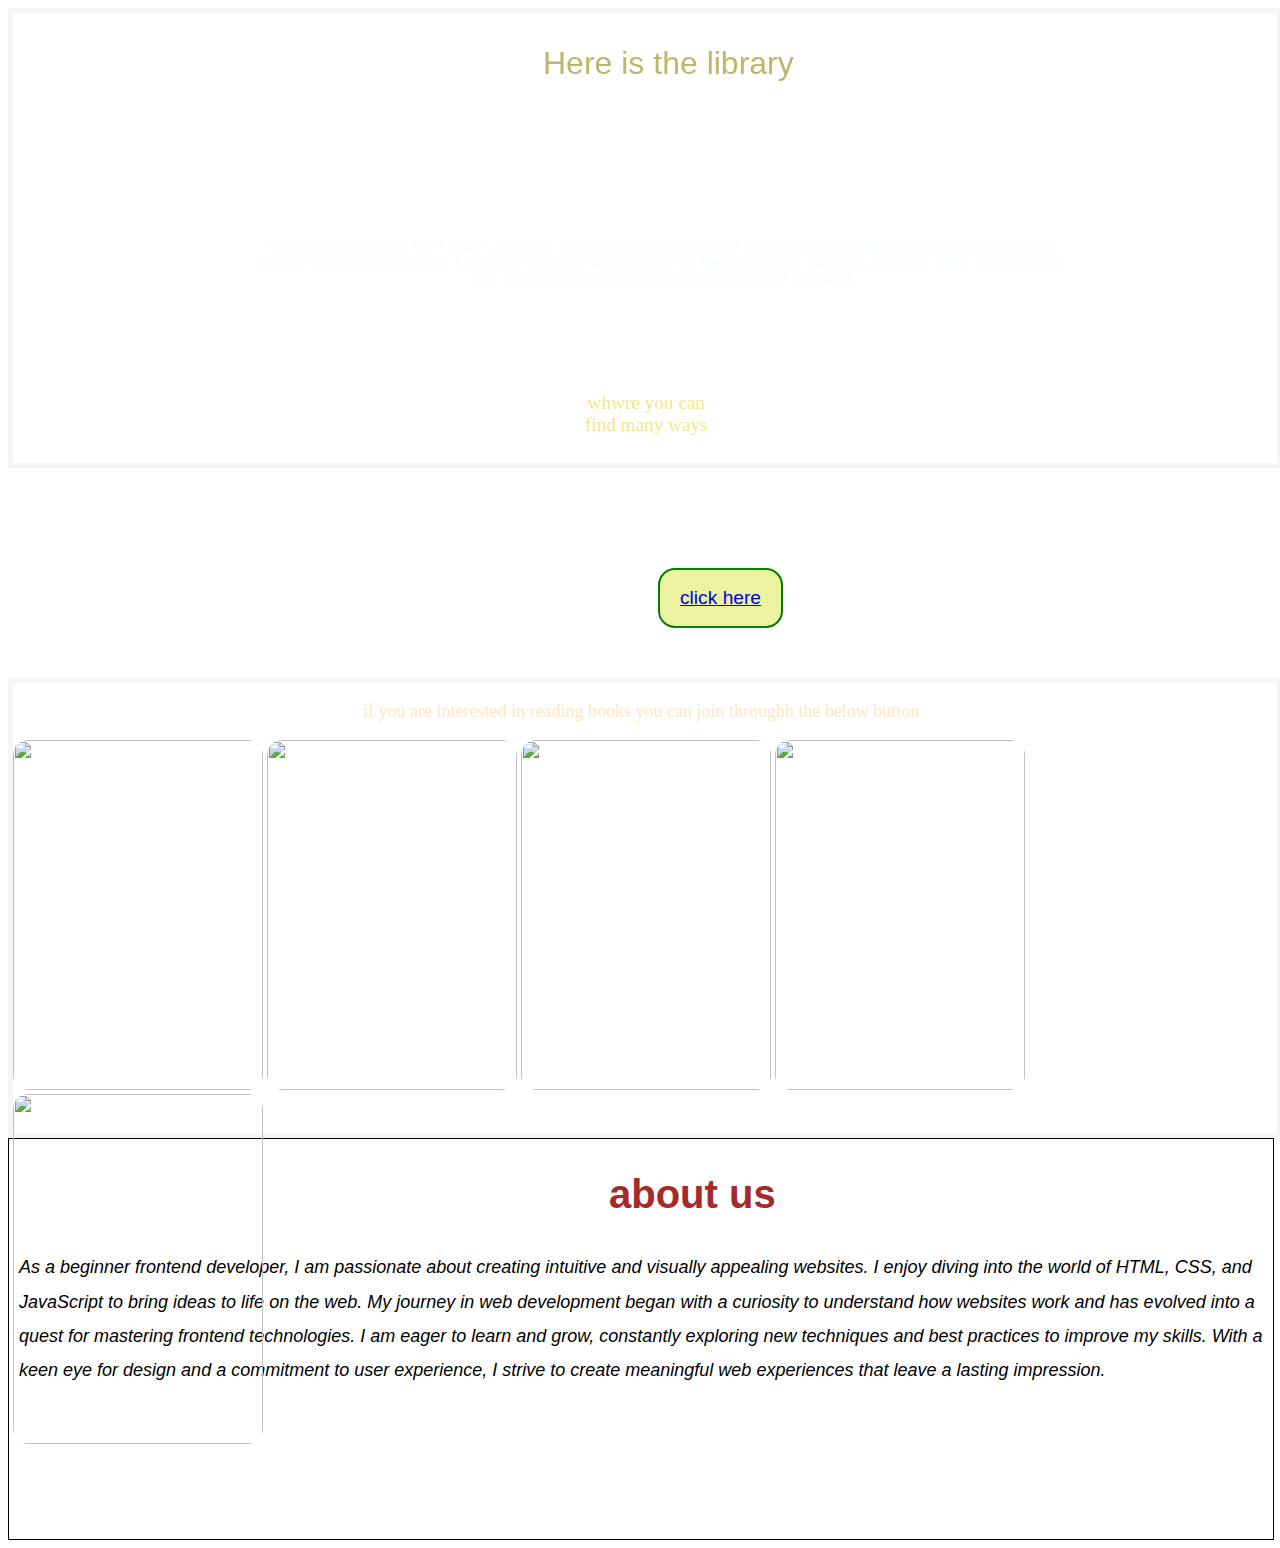
==== index.html @ d56a704d "Update and rename div.html to index.html" ====
<!DOCTYPE html>
<html lang="en">
<head>
    <meta charset="UTF-8">
    <meta name="viewport" content="width=device-width, initial-scale=1.0">
    <title>library</title>
    <link href="div.css" rel="stylesheet">
    
</head>
<body>
   
    </div>
    <div class="style">
        <div class="box1">
            <p id="text1">Here is the library</p>

        </div>
        <div class="box2">
            <p id="text2">we can go through a world full of wonders.A library is a place where books and sources of information are stored. They make it easier for people to get access to them for various purposes. Libraries are very helpful and economical too. They include books, magazines, newspapers, DVDs, manuscripts and more. In other words,
                 they are an all-encompassing source of information.</p>

        </div>
        <div class="box3">
            <p id="text3">whwre you can find many ways</p>

        </div>
        <div class="box4">
        </div>
    </div>
    <button class="button">
        <a href="form2.html">click here</a>
    </button>
    <div class="style">
        <p class="text">if you are interested in reading books you can join throughh the below button</p>
        <div>
            <img class="image"src="https://images-na.ssl-images-amazon.com/images/I/819m9cO5ozL.jpg">
            <img  class="image"src="https://www.creativindiecovers.com/wp-content/uploads/2012/02/9780718155209.jpg">
            <img class="image"src="https://static-cse.canva.com/blob/921487/ColorfulIllustrationYoungAdultBookCover.jpg">
            <img class="image"src="https://visme.co/blog/wp-content/uploads/2021/06/bedtime-story-book-cover-template-visme-642x1024.jpg">
            <img class="image"src="https://thebookcoverdesigner.com/wp-content/uploads/2020/10/worldweknewC.jpg">
        </div>
    </div>
    <div class="style2">
        <h2 id="h2">about us</h2>
        <p class="about">As a beginner frontend developer, I am passionate about creating intuitive and visually appealing websites. I enjoy diving into the world of HTML, CSS, and JavaScript to bring ideas to life on the web. My journey in web development began with a curiosity to understand how websites work and has evolved into a quest for mastering frontend technologies. I am eager to learn and grow, constantly exploring new techniques and best practices to improve my skills. With a keen eye for design and a commitment to user experience, I strive to create meaningful web experiences that leave a lasting impression.</p>

    </div>
    
</body>
</html>
---- div.css ----
body{
    background-image: url('https://c1.wallpaperflare.com/preview/127/366/443/library-book-bookshelf-read.jpg');
}
.style{
    border: 5px solid;
    border-color: whitesmoke;
    width:100%;
    height: 450px;
    backdrop-filter: blur(10px);

}
.box1{
    width: 30%;
    height:40%;
   
    
    margin-left: 450px;
}
.box2{
    width: 800px;
    height: 30%;
   
    margin-left: 250px;
}
.box3{
    width:10% ;
    height:20% ;
    
    margin-left: 570px;
}
.box4{
    width:20px;
    height: 10px;
    position: relative;
    margin-bottom: 1px;
    margin-left:370px;
    background-image: url(https://images3.alphacoders.com/176/176415.jpg);
    background-position: center;
}
#text1{
    font-size: xx-large;
    padding-left: 80px;
    font-family: Impact, Haettenschweiler, 'Arial Narrow Bold', sans-serif;
    color: darkkhaki;
}

#text2{
    font-size: small;
    text-align: center;
    color: azure;
    font-family: Cambria, Cochin, Georgia, Times, 'Times New Roman', serif;
}
#text3{
    font-size: larger;
    text-align: center;
    color: khaki;
}

.button:hover {
    background-color:bisque;
    
    transition-duration: 0.4s;
    display: block;
    filter: drop-shadow(0 0 10px white);
}
.button{
    border-radius: 17px;
    border: 2px solid green;
  margin-left: 650px;
  margin-top: 100px;
  margin-bottom: 50px;
    padding:17px 20px;
    font-size: larger;
    background-color:rgb(236, 243, 159);
}
.text{
    font-size: large;
    padding-left: 350px;
    font-family: Cambria, Cochin, Georgia, Times, 'Times New Roman', serif;
    color: bisque;
}
.image{
    width: 250px;
    height:350px;
    border-radius: 15px;
    transition : width 2s;
}
.image:hover{
    box-shadow: 0 0 10px whitesmoke;
    width:290px;
    transition-timing-function: ease;
   

}
.style2{
    width:100%;
    height:400px;
    border:1px solid black;
    background-image: url(https://static.wixstatic.com/media/3cd1ee_3c7a4feb735f44258d31311e0d8fc9bb~mv2.jpg/v1/fill/w_980,h_752,al_c,q_85,usm_0.66_1.00_0.01,enc_auto/3cd1ee_3c7a4feb735f44258d31311e0d8fc9bb~mv2.jpg);
    background-size: 1440px;
}
.about{
    font-size: large;
    font-family: Arial, Helvetica, sans-serif;
    font-style: italic;
    line-height: 1.9;
    padding-left: 10px;
    padding-right: 10px;
}
#h2{
    padding-left: 600px;
    font-stretch: 30px;
    font-family: Impact, Haettenschweiler, 'Arial Narrow Bold', sans-serif;
    color: brown;
    text-shadow: 0 0 1px whitesmoke;
    font-size:40px;
}
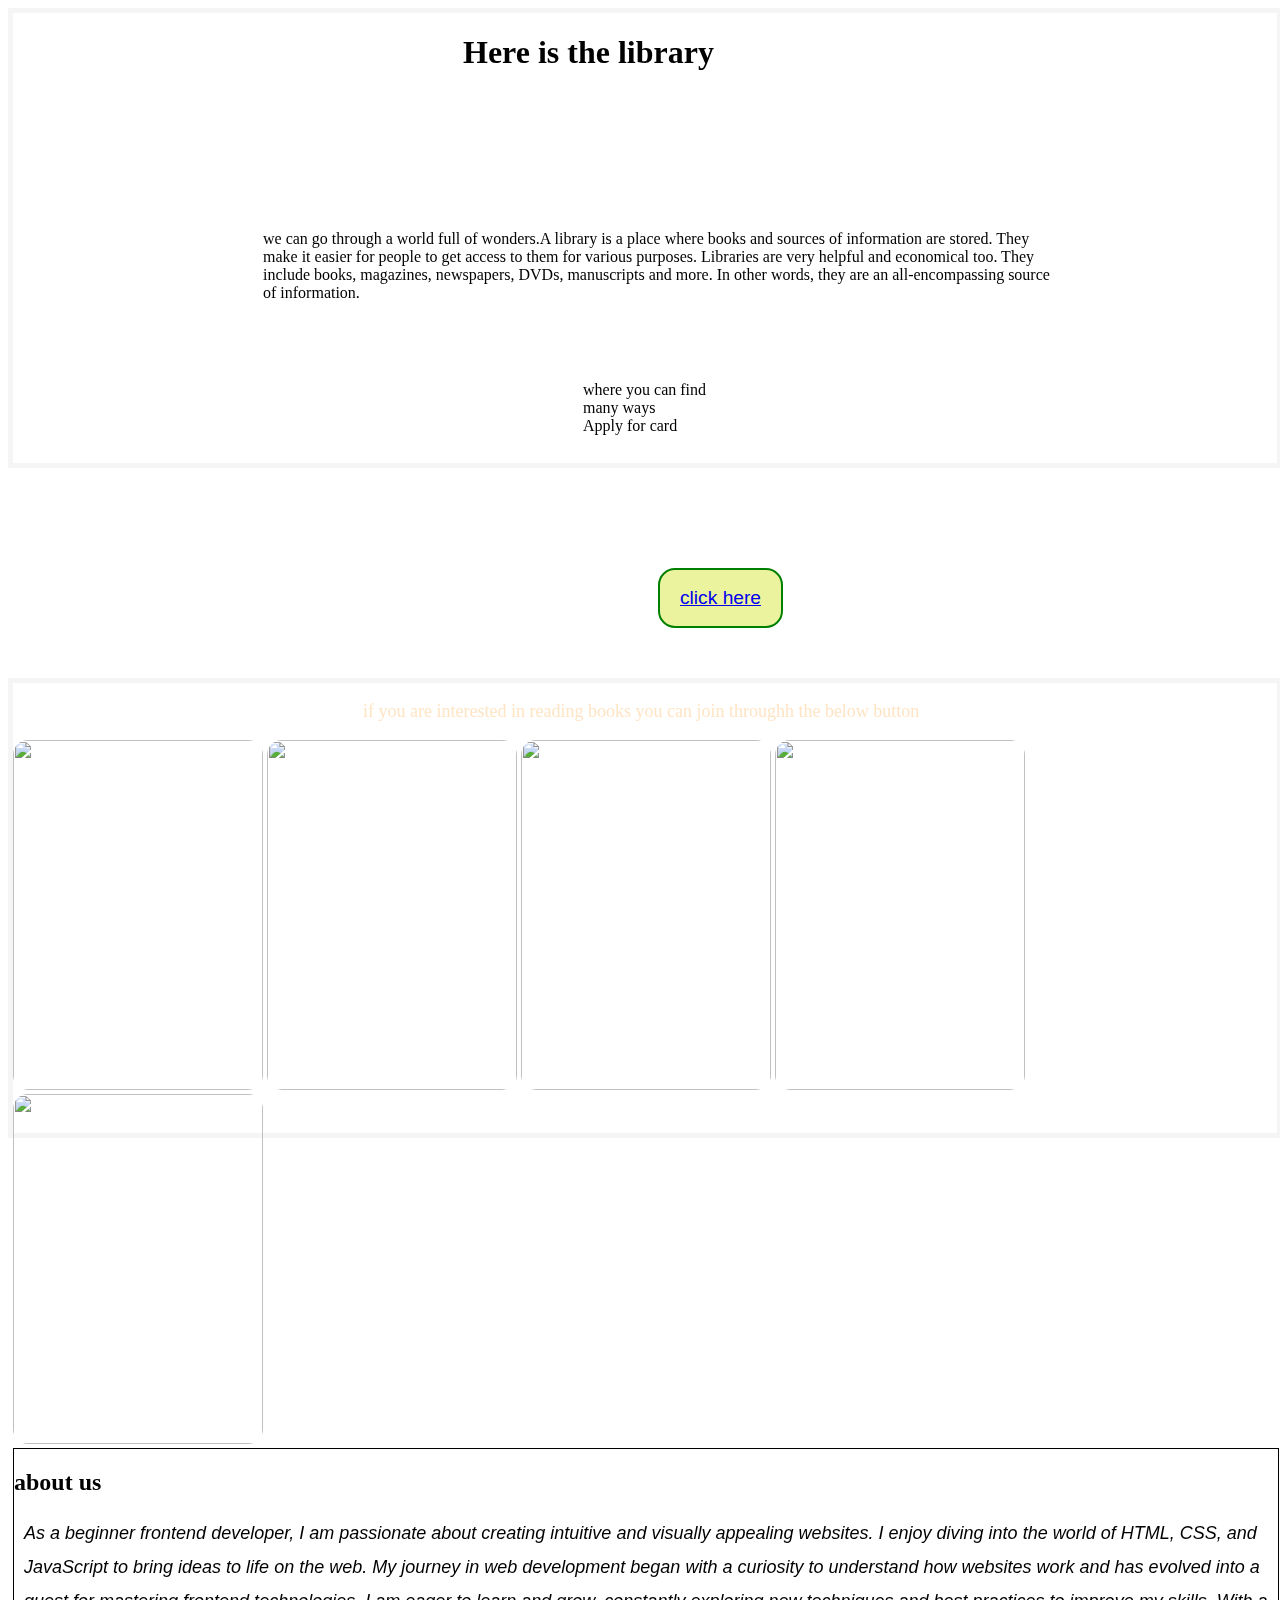
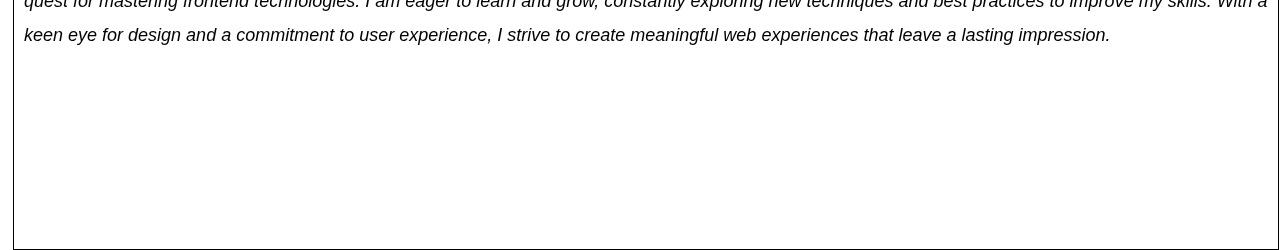
==== commit 1fc0dafb: "Update index.html" ====
--- a/index.html
+++ b/index.html
@@ -2,49 +2,73 @@
 <html lang="en">
 <head>
     <meta charset="UTF-8">
-    <meta name="viewport" content="width=device-width, initial-scale=1.0">
+    <meta name="viewport" content="width=device-width, initial-scale=1, shrink-to-fit=no">
     <title>library</title>
     <link href="div.css" rel="stylesheet">
     
+    
+ <style>
+    @media only screen and (max-width:500px) {
+  /* For mobile phones: */
+  .style,.box1,.text1,.box2,.text2,.text3,.button,.style2,.box4,.text,.button,.h2,.about{
+    width: 100%;
+  }
+}
+
+ </style>   
 </head>
 <body>
+    
+            <div class="style">
+                <div class="box1">
+                    <h1 class="text1">Here is the library</h1>
+        
+                </div>
+                <div class="box2">
+                    
+                    <p class="text2">we can go through a world full of wonders.A library is a place where books and sources of information are stored. They make it easier for people to get access to them for various purposes. Libraries are very helpful and economical too. They include books, magazines, newspapers, DVDs, manuscripts and more. In other words,
+                         they are an all-encompassing source of information.</p>
+        
+                </div>
+                <div class="box3">
+                    <p class="text3">where you can find many ways<br>Apply for card</p>
+        
+                </div>
+                <div class="box4">
+                </div>
+            </div>
+
+       
+    
+            <button class="button">
+                <a href="form2.html">click here</a>
+            </button>
+
+        
+            <div class="style">
+                <p class="text">if you are interested in reading books you can join throughh the below button</p>
+                <div>
+                    <img class="image"src="https://images-na.ssl-images-amazon.com/images/I/819m9cO5ozL.jpg">
+                    <img  class="image"src="https://www.creativindiecovers.com/wp-content/uploads/2012/02/9780718155209.jpg">
+                    <img class="image"src="https://static-cse.canva.com/blob/921487/ColorfulIllustrationYoungAdultBookCover.jpg">
+                    <img class="image"src="https://visme.co/blog/wp-content/uploads/2021/06/bedtime-story-book-cover-template-visme-642x1024.jpg">
+                    <img class="image"src="https://thebookcoverdesigner.com/wp-content/uploads/2020/10/worldweknewC.jpg">
+                    <div class="style2">
+                        <h2 class="h2">about us</h2>
+                        <p class="about">As a beginner frontend developer, I am passionate about creating intuitive and visually appealing websites. I enjoy diving into the world of HTML, CSS, and JavaScript to bring ideas to life on the web. My journey in web development began with a curiosity to understand how websites work and has evolved into a quest for mastering frontend technologies. I am eager to learn and grow, constantly exploring new techniques and best practices to improve my skills. With a keen eye for design and a commitment to user experience, I strive to create meaningful web experiences that leave a lasting impression.</p>
+                
+                    </div>
+                </div>
+            </div>
+           
+            
+
+
    
-    </div>
-    <div class="style">
-        <div class="box1">
-            <p id="text1">Here is the library</p>
+   
+            
 
-        </div>
-        <div class="box2">
-            <p id="text2">we can go through a world full of wonders.A library is a place where books and sources of information are stored. They make it easier for people to get access to them for various purposes. Libraries are very helpful and economical too. They include books, magazines, newspapers, DVDs, manuscripts and more. In other words,
-                 they are an all-encompassing source of information.</p>
-
-        </div>
-        <div class="box3">
-            <p id="text3">whwre you can find many ways</p>
-
-        </div>
-        <div class="box4">
-        </div>
-    </div>
-    <button class="button">
-        <a href="form2.html">click here</a>
-    </button>
-    <div class="style">
-        <p class="text">if you are interested in reading books you can join throughh the below button</p>
-        <div>
-            <img class="image"src="https://images-na.ssl-images-amazon.com/images/I/819m9cO5ozL.jpg">
-            <img  class="image"src="https://www.creativindiecovers.com/wp-content/uploads/2012/02/9780718155209.jpg">
-            <img class="image"src="https://static-cse.canva.com/blob/921487/ColorfulIllustrationYoungAdultBookCover.jpg">
-            <img class="image"src="https://visme.co/blog/wp-content/uploads/2021/06/bedtime-story-book-cover-template-visme-642x1024.jpg">
-            <img class="image"src="https://thebookcoverdesigner.com/wp-content/uploads/2020/10/worldweknewC.jpg">
-        </div>
-    </div>
-    <div class="style2">
-        <h2 id="h2">about us</h2>
-        <p class="about">As a beginner frontend developer, I am passionate about creating intuitive and visually appealing websites. I enjoy diving into the world of HTML, CSS, and JavaScript to bring ideas to life on the web. My journey in web development began with a curiosity to understand how websites work and has evolved into a quest for mastering frontend technologies. I am eager to learn and grow, constantly exploring new techniques and best practices to improve my skills. With a keen eye for design and a commitment to user experience, I strive to create meaningful web experiences that leave a lasting impression.</p>
-
-    </div>
-    
+          
 </body>
 </html>
+    
